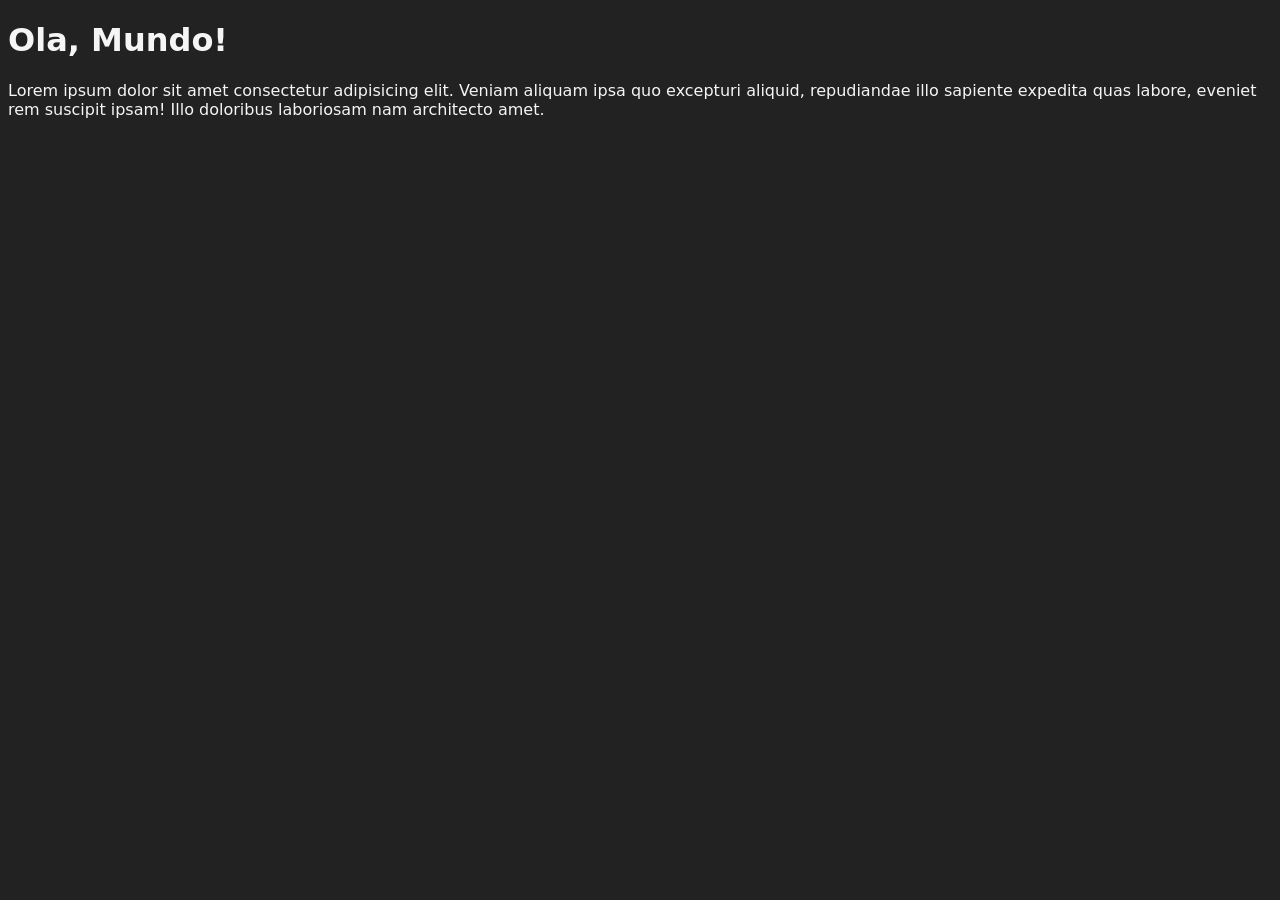
==== Repo-Local/index.html @ 8866c7af "add estilo e docs" ====
<!DOCTYPE html>
<html lang="pt">
<head>
    <meta charset="UTF-8">
    <meta name="viewport" content="width=device-width, initial-scale=1.0">
    <title>Trabalhando com repositorio Local</title>
    <link rel="stylesheet" href="estilos/style.css">
</head>
<body>
    <main>
        <h1>Ola, Mundo!</h1>
        <p>Lorem ipsum dolor sit amet consectetur adipisicing elit. Veniam aliquam ipsa quo excepturi aliquid, repudiandae illo sapiente expedita quas labore, eveniet rem suscipit ipsam! Illo doloribus laboriosam nam architecto amet.</p>
    </main>
</body>
</html>
---- Repo-Local/estilos/style.css ----
body{
    background-color: rgba(0, 0, 0, 0.867);
    color: whitesmoke;
    font-family: system-ui, -apple-system, BlinkMacSystemFont, 'Segoe UI', Roboto, Oxygen, Ubuntu, Cantarell, 'Open Sans', 'Helvetica Neue', sans-serif;
}
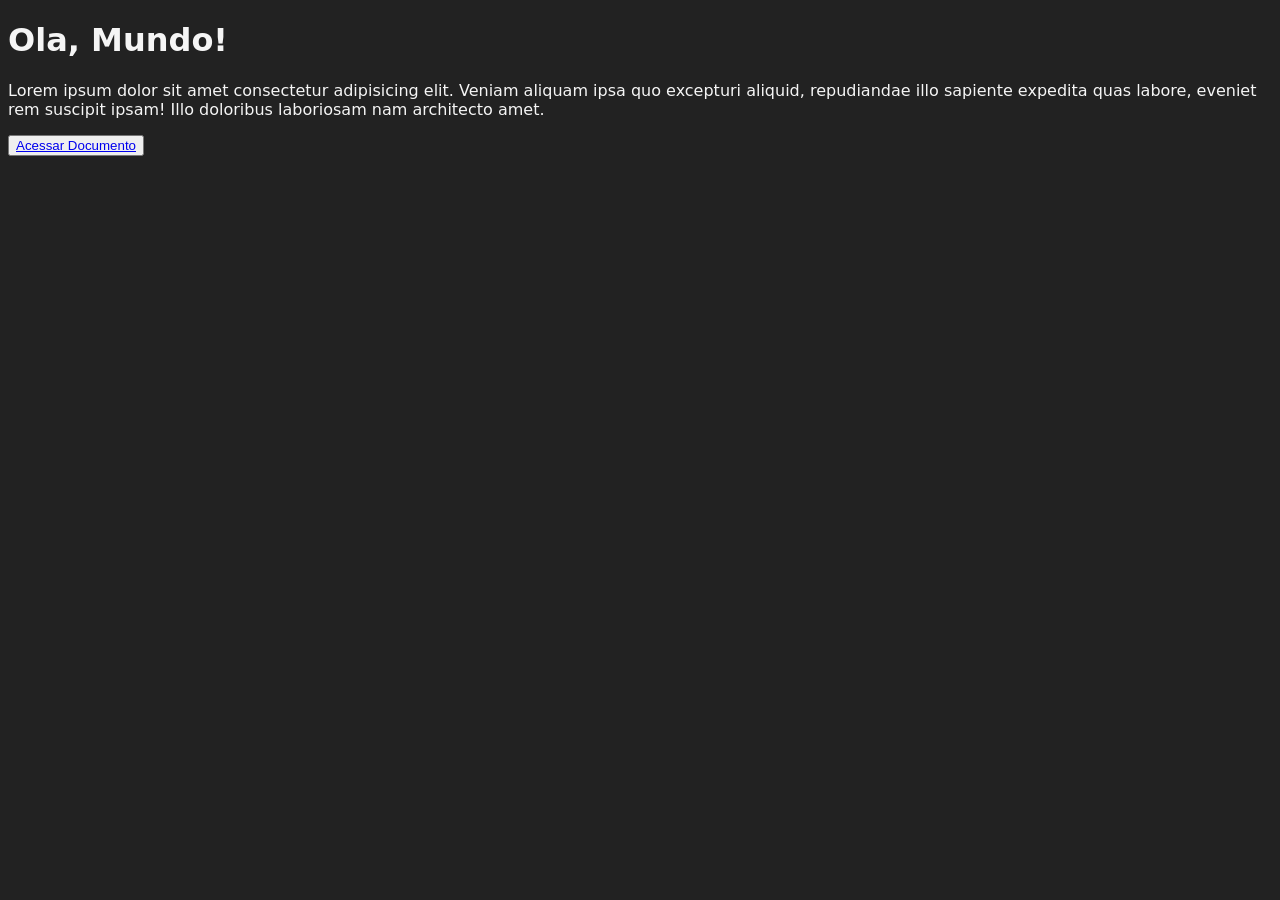
==== commit f2fcc3ef: "escondi um segredo no arquivo ignorado secreto" ====
--- a/Repo-Local/index.html
+++ b/Repo-Local/index.html
@@ -10,6 +10,9 @@
     <main>
         <h1>Ola, Mundo!</h1>
         <p>Lorem ipsum dolor sit amet consectetur adipisicing elit. Veniam aliquam ipsa quo excepturi aliquid, repudiandae illo sapiente expedita quas labore, eveniet rem suscipit ipsam! Illo doloribus laboriosam nam architecto amet.</p>
+        <section>
+            <button><a href="Docs/DOCX Document.docx" target="_self">Acessar Documento</a></button>
+        </section>
     </main>
 </body>
 </html>
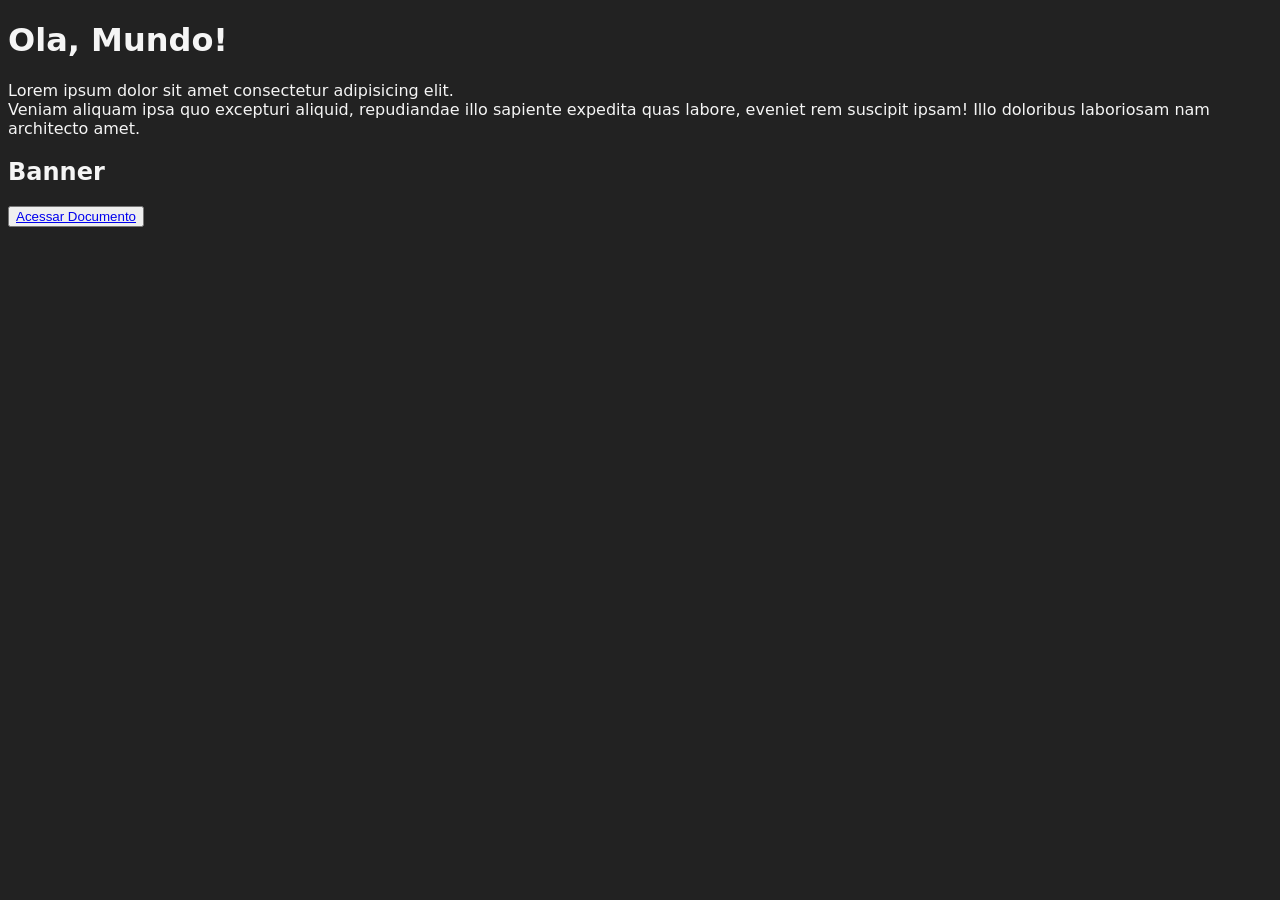
==== commit 019b56c6: "add banner" ====
--- a/Repo-Local/index.html
+++ b/Repo-Local/index.html
@@ -5,12 +5,14 @@
     <meta name="viewport" content="width=device-width, initial-scale=1.0">
     <title>Trabalhando com repositorio Local</title>
     <link rel="stylesheet" href="estilos/style.css">
+    <script src="script.js"></script>
 </head>
 <body>
     <main>
         <h1>Ola, Mundo!</h1>
-        <p>Lorem ipsum dolor sit amet consectetur adipisicing elit. Veniam aliquam ipsa quo excepturi aliquid, repudiandae illo sapiente expedita quas labore, eveniet rem suscipit ipsam! Illo doloribus laboriosam nam architecto amet.</p>
+        <p>Lorem ipsum dolor sit amet consectetur adipisicing elit. <br> Veniam aliquam ipsa quo excepturi aliquid, repudiandae illo sapiente expedita quas labore, eveniet rem suscipit ipsam! Illo doloribus laboriosam nam architecto amet.</p>
         <section>
+            <h2 id="mensagem">Banner</h2>
             <button><a href="Docs/DOCX Document.docx" target="_self">Acessar Documento</a></button>
         </section>
     </main>
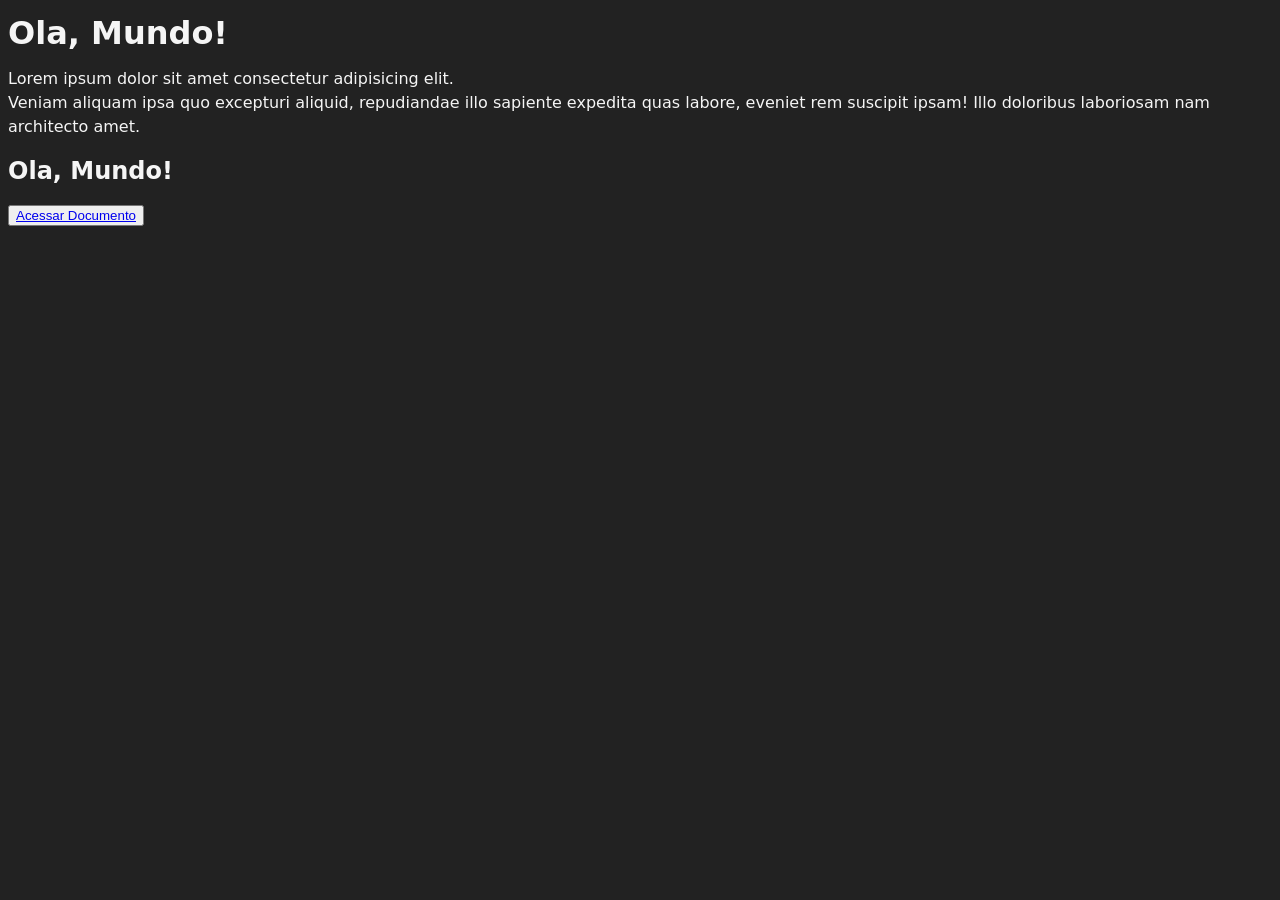
==== commit a6a270ab: "add load no body" ====
--- a/Repo-Local/index.html
+++ b/Repo-Local/index.html
@@ -7,7 +7,7 @@
     <link rel="stylesheet" href="estilos/style.css">
     <script src="script.js"></script>
 </head>
-<body>
+<body onload="trocaBanner();">
     <main>
         <h1>Ola, Mundo!</h1>
         <p>Lorem ipsum dolor sit amet consectetur adipisicing elit. <br> Veniam aliquam ipsa quo excepturi aliquid, repudiandae illo sapiente expedita quas labore, eveniet rem suscipit ipsam! Illo doloribus laboriosam nam architecto amet.</p>
--- a/Repo-Local/estilos/style.css
+++ b/Repo-Local/estilos/style.css
@@ -2,4 +2,5 @@
     background-color: rgba(0, 0, 0, 0.867);
     color: whitesmoke;
     font-family: system-ui, -apple-system, BlinkMacSystemFont, 'Segoe UI', Roboto, Oxygen, Ubuntu, Cantarell, 'Open Sans', 'Helvetica Neue', sans-serif;
+    line-height: 1.5rem;
 }
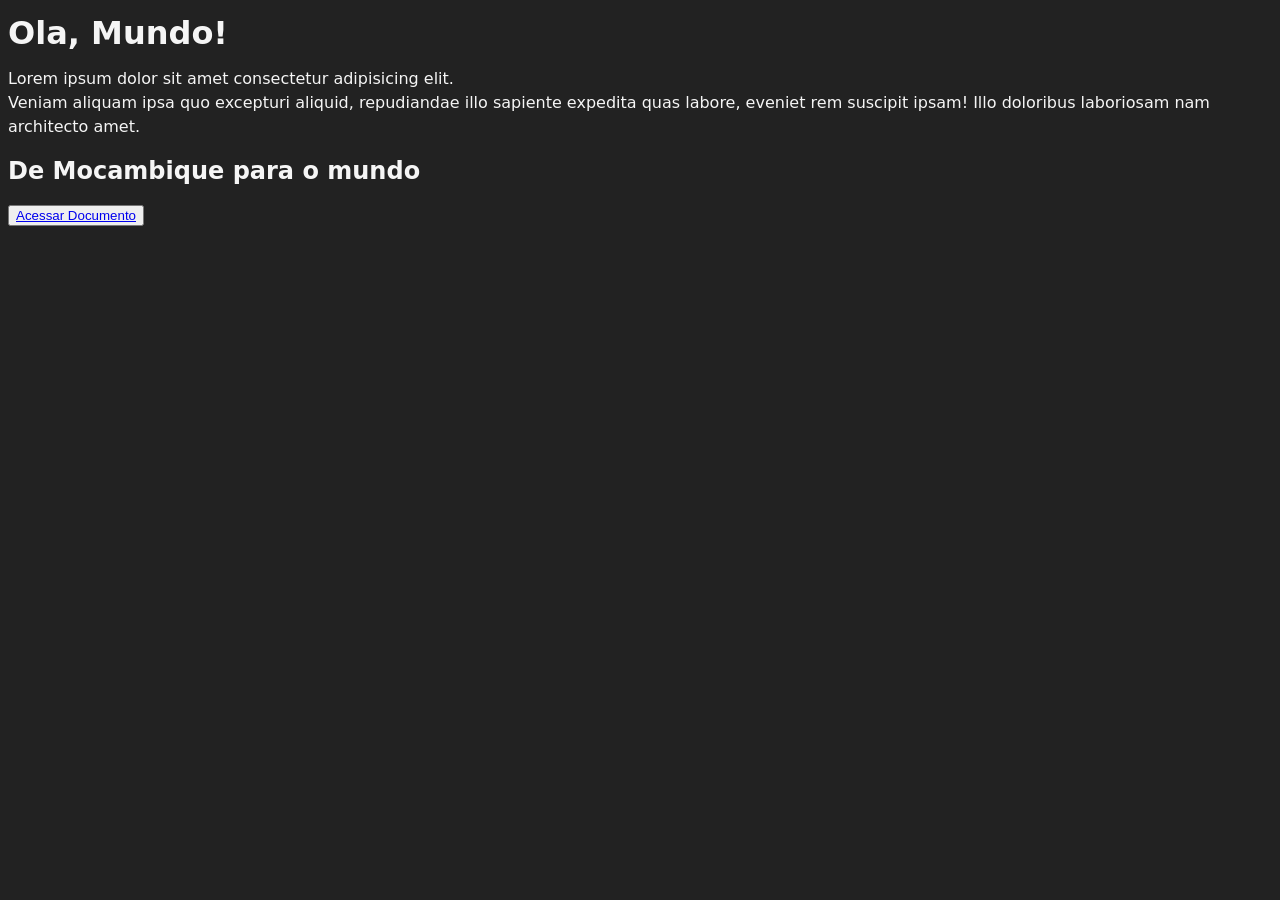
==== commit a37cd9ad: "crie directorio Js e movi o arquivo" ====
--- a/Repo-Local/index.html
+++ b/Repo-Local/index.html
@@ -5,7 +5,7 @@
     <meta name="viewport" content="width=device-width, initial-scale=1.0">
     <title>Trabalhando com repositorio Local</title>
     <link rel="stylesheet" href="estilos/style.css">
-    <script src="script.js"></script>
+    <script src="Js/script.js"></script>
 </head>
 <body onload="trocaBanner();">
     <main>
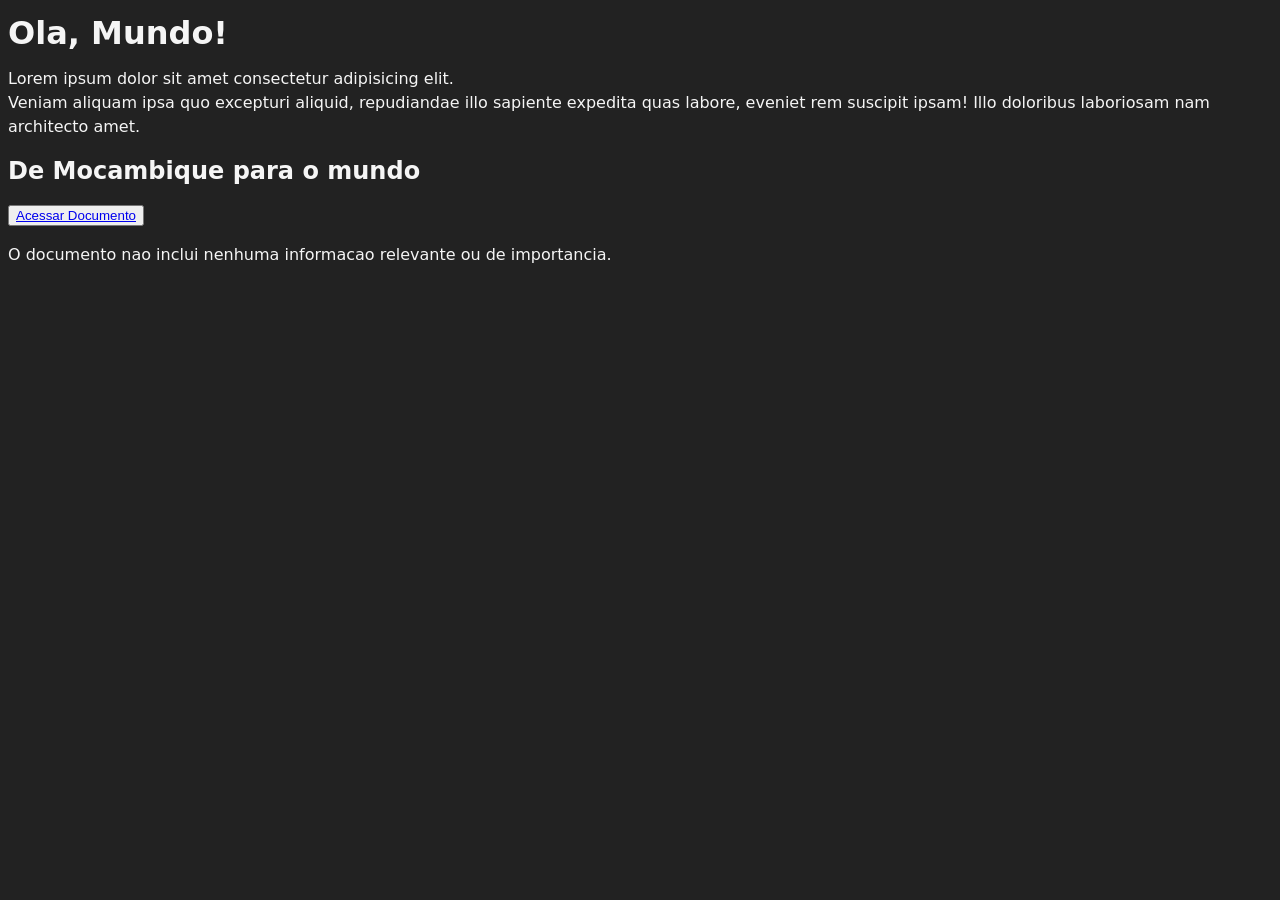
==== commit 93d3f4d8: "Add informacao sobre o documento, e testando sobre reversao de arquivos" ====
--- a/Repo-Local/index.html
+++ b/Repo-Local/index.html
@@ -14,6 +14,7 @@
         <section>
             <h2 id="mensagem">Banner</h2>
             <button><a href="Docs/DOCX Document.docx" target="_self">Acessar Documento</a></button>
+            <p>O documento nao inclui nenhuma informacao relevante ou de importancia.</p>
         </section>
     </main>
 </body>
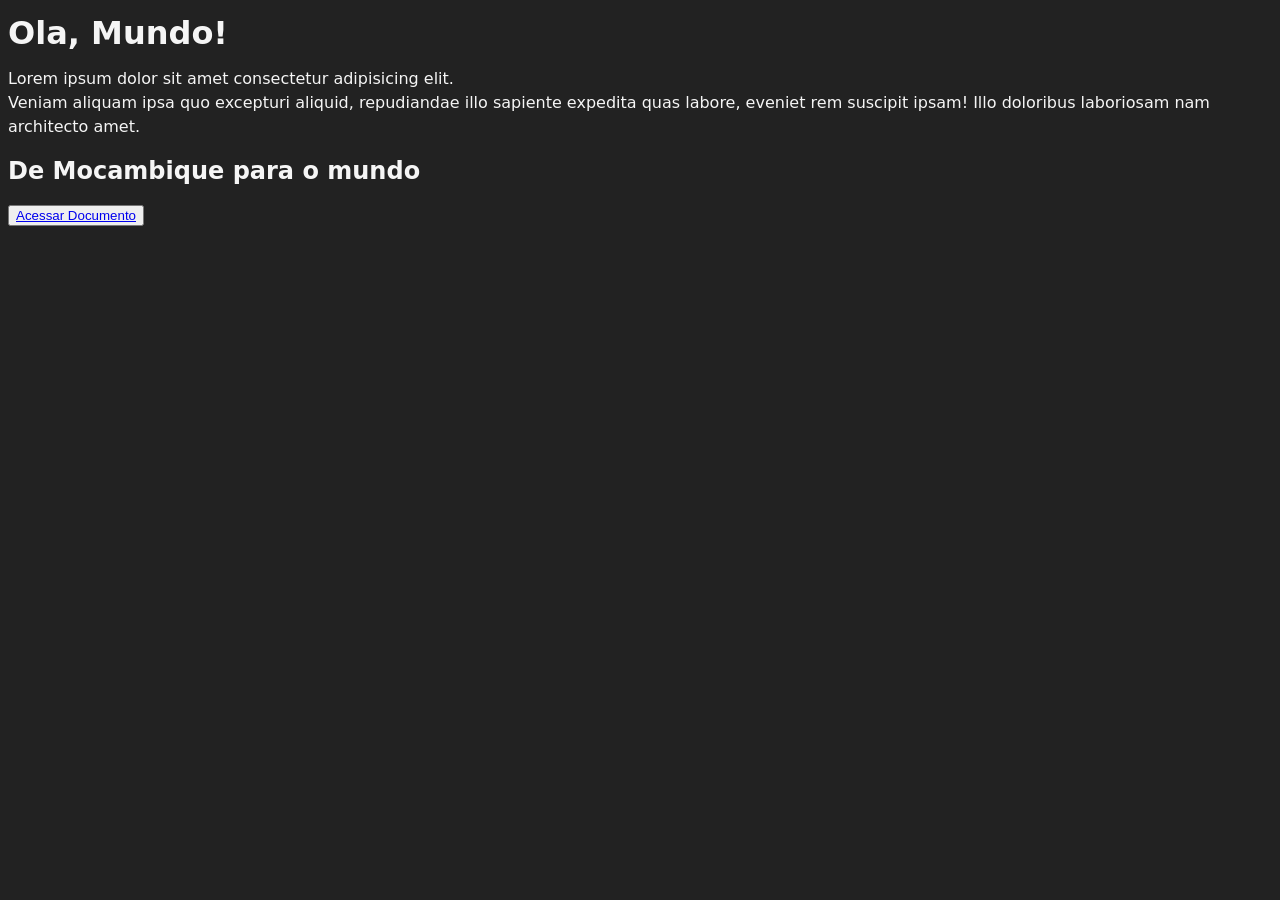
==== commit c5fd3340: "Revert "Add informacao sobre o documento, e testando sobre reversao de arquivos" This reverts commit" ====
--- a/Repo-Local/index.html
+++ b/Repo-Local/index.html
@@ -14,7 +14,6 @@
         <section>
             <h2 id="mensagem">Banner</h2>
             <button><a href="Docs/DOCX Document.docx" target="_self">Acessar Documento</a></button>
-            <p>O documento nao inclui nenhuma informacao relevante ou de importancia.</p>
         </section>
     </main>
 </body>
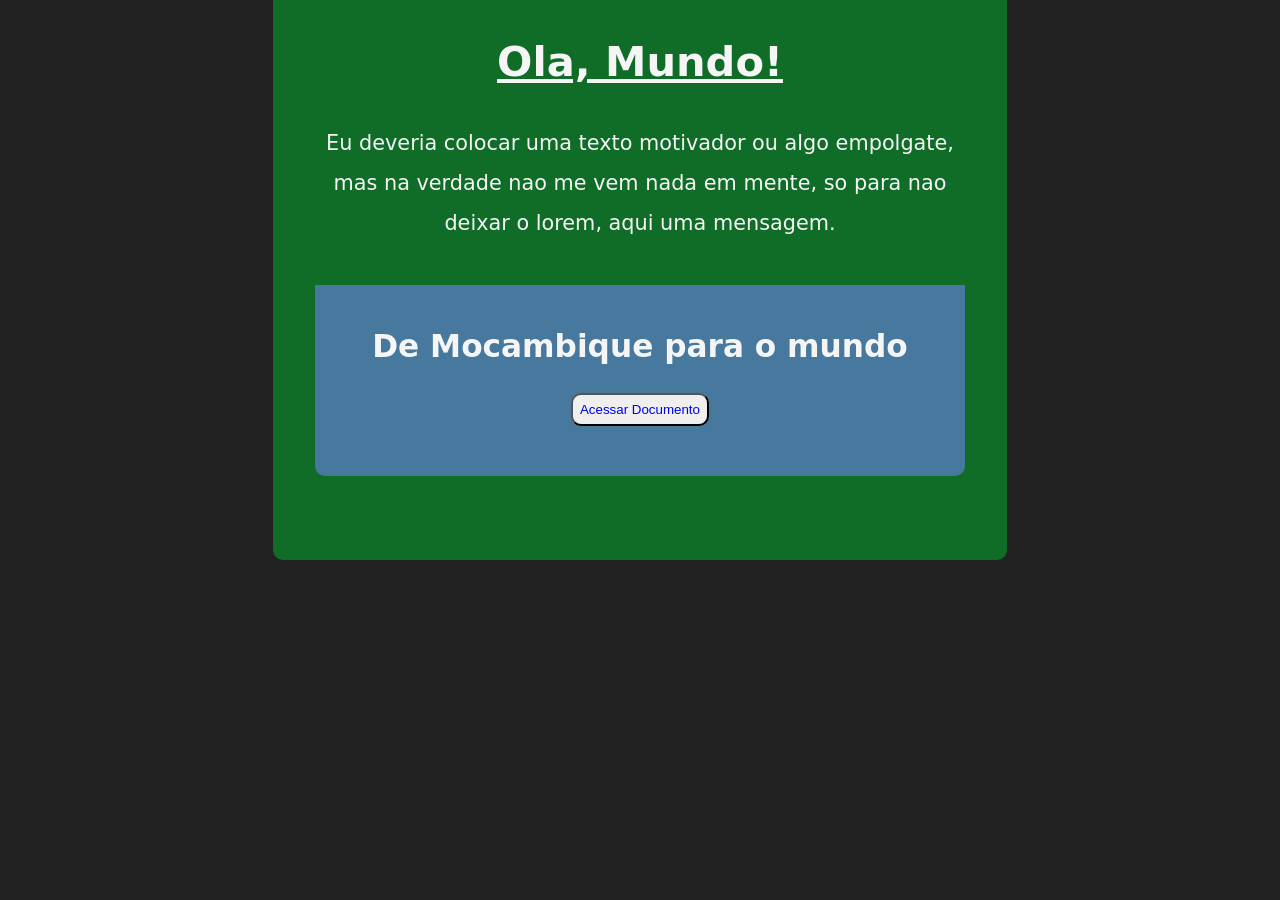
==== commit 15dead91: "ajustei o texto, aprendendo a mesclar branchs" ====
--- a/Repo-Local/index.html
+++ b/Repo-Local/index.html
@@ -10,7 +10,7 @@
 <body onload="trocaBanner();">
     <main>
         <h1>Ola, Mundo!</h1>
-        <p>Lorem ipsum dolor sit amet consectetur adipisicing elit. <br> Veniam aliquam ipsa quo excepturi aliquid, repudiandae illo sapiente expedita quas labore, eveniet rem suscipit ipsam! Illo doloribus laboriosam nam architecto amet.</p>
+        <p>Eu deveria colocar uma texto motivador ou algo empolgate, mas na verdade nao me vem nada em mente, so para nao deixar o lorem, aqui uma mensagem.</p>
         <section>
             <h2 id="mensagem">Banner</h2>
             <button><a href="Docs/DOCX Document.docx" target="_self">Acessar Documento</a></button>
--- a/Repo-Local/estilos/style.css
+++ b/Repo-Local/estilos/style.css
@@ -1,6 +1,41 @@
+*{
+    margin: 0;
+    text-decoration: none;
+}
 body{
     background-color: rgba(0, 0, 0, 0.867);
     color: whitesmoke;
     font-family: system-ui, -apple-system, BlinkMacSystemFont, 'Segoe UI', Roboto, Oxygen, Ubuntu, Cantarell, 'Open Sans', 'Helvetica Neue', sans-serif;
-    line-height: 1.5rem;
+    line-height: 2.5rem;
+    font-size: 1.3rem;
 }
+
+main{
+    background-color: rgb(15, 109, 40);
+    text-align: center;
+    padding: 2em;
+    max-width: 650px;
+    margin-inline: auto;
+    border-bottom-left-radius: 10px;
+    border-bottom-right-radius: 10px;
+}
+
+h1{
+    text-decoration: underline;
+    margin-block-end: 1em;
+}
+
+section{
+    margin-block: 2em;
+    height: 150px;
+    padding-top: 2em ;
+    border-radius: inherit;
+    background-color: rgb(71, 121, 159);
+}
+
+button{
+    padding: 7px;
+    margin-top: 2em;
+    border-radius: 10px;
+    
+}
